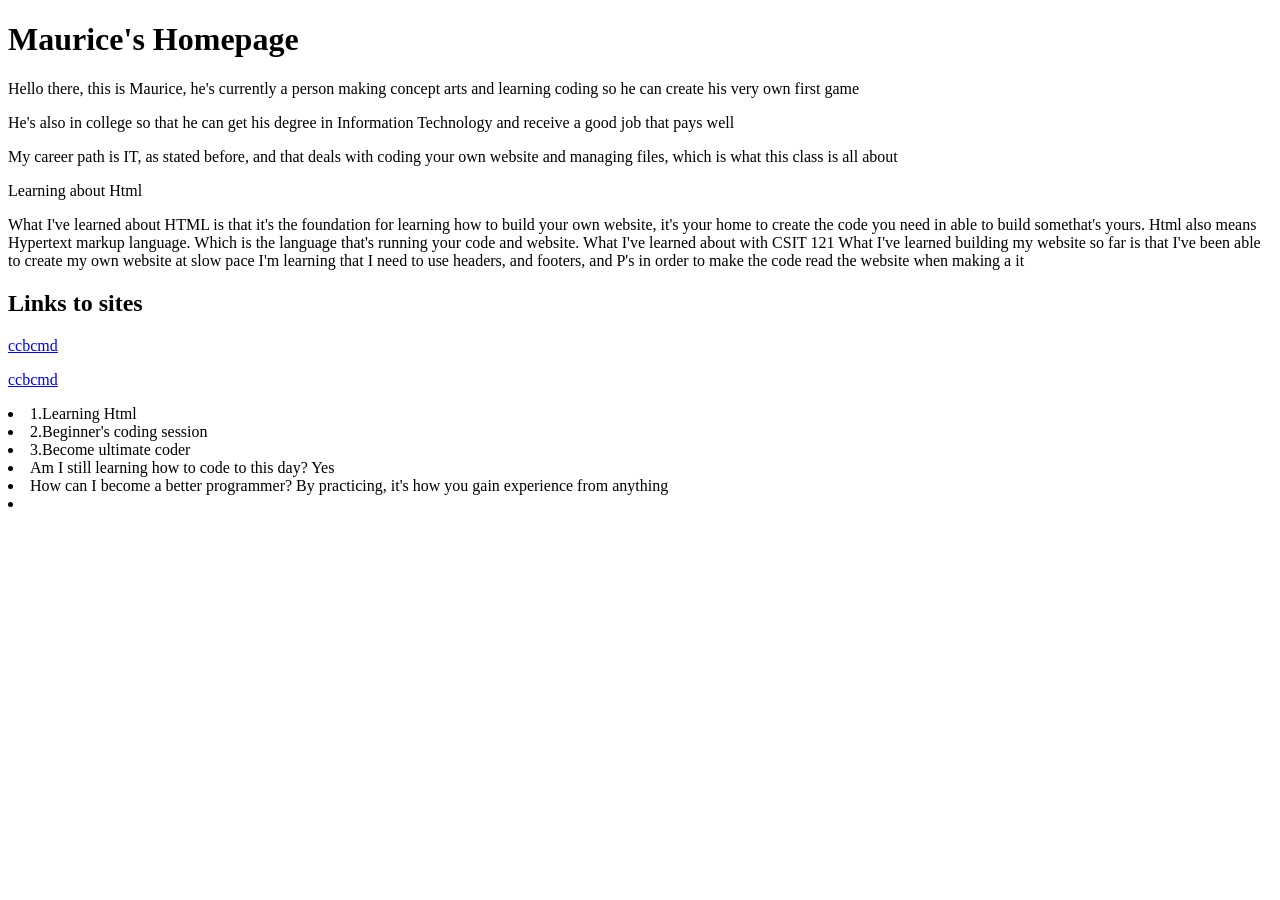
==== lab02/index.html @ 4fe4f182 "Add files via upload" ====
<!DOCTYPE html>
<html lang="en">
<head>
    <meta charset="UTF-8">
    <meta name="viewport" content="width=device-width, initial-scale=1.0">
    <title>Document</title>
</head>
<body>
    <h1>Maurice's Homepage</h1>
    <p>Hello there, this is Maurice, he's currently a person making concept arts and learning coding so he can create his very own first game </p>
    <p>He's also in college so that he can get his degree in Information Technology and receive a good job that pays well</p>
    <p>My career path is IT, as stated before, and that deals with coding your own website and managing files, which is what this class is all about</p>
</body>

</html>
<body>
<ui>Learning about Html</ui>
<p>What I've learned about HTML is that it's the foundation for learning how to build your own website, it's your home to create the code you need in able to build somethat's yours.
Html also means Hypertext markup language. Which is the language that's running your code and website.
</header>
</body>

<body>
<ui>What I've learned about with CSIT 121</ui>
 <ui>What I've learned building my website so far is that I've been able to create my own website at slow pace</ui>
 <ui>I'm learning that I need to use headers, and footers, and P's in order to make the code read the website when making a it</ui>
 </html>

 <html>
<body>
<footer>
    <section>
    <h2>Links to sites</h2>
    <p><a href=https://opencontent.ccbcmd.edu/csit121/chapter/structuring-text target="_blank">ccbcmd</a></p>
    <p><a href="https://opencontent.ccbcmd.edu/csit121/chapter/introduction-to-html-basics/ " target="_blank">ccbcmd</a></p>
  </footer>
 </body>
 </html>

 <html>
 <body>
 <ui>
    <li>1.Learning Html</li>
    <li>2.Beginner's coding session</li>
    <li>3.Become ultimate coder</li>
 </ui>
 
 <ui>
    <li>Am I still learning how to code to this day? Yes</li>
    <li>How can I become a better programmer? By practicing, it's how you gain experience from anything</li>
    <li></li>
 </ui>
 </body>
 </html>
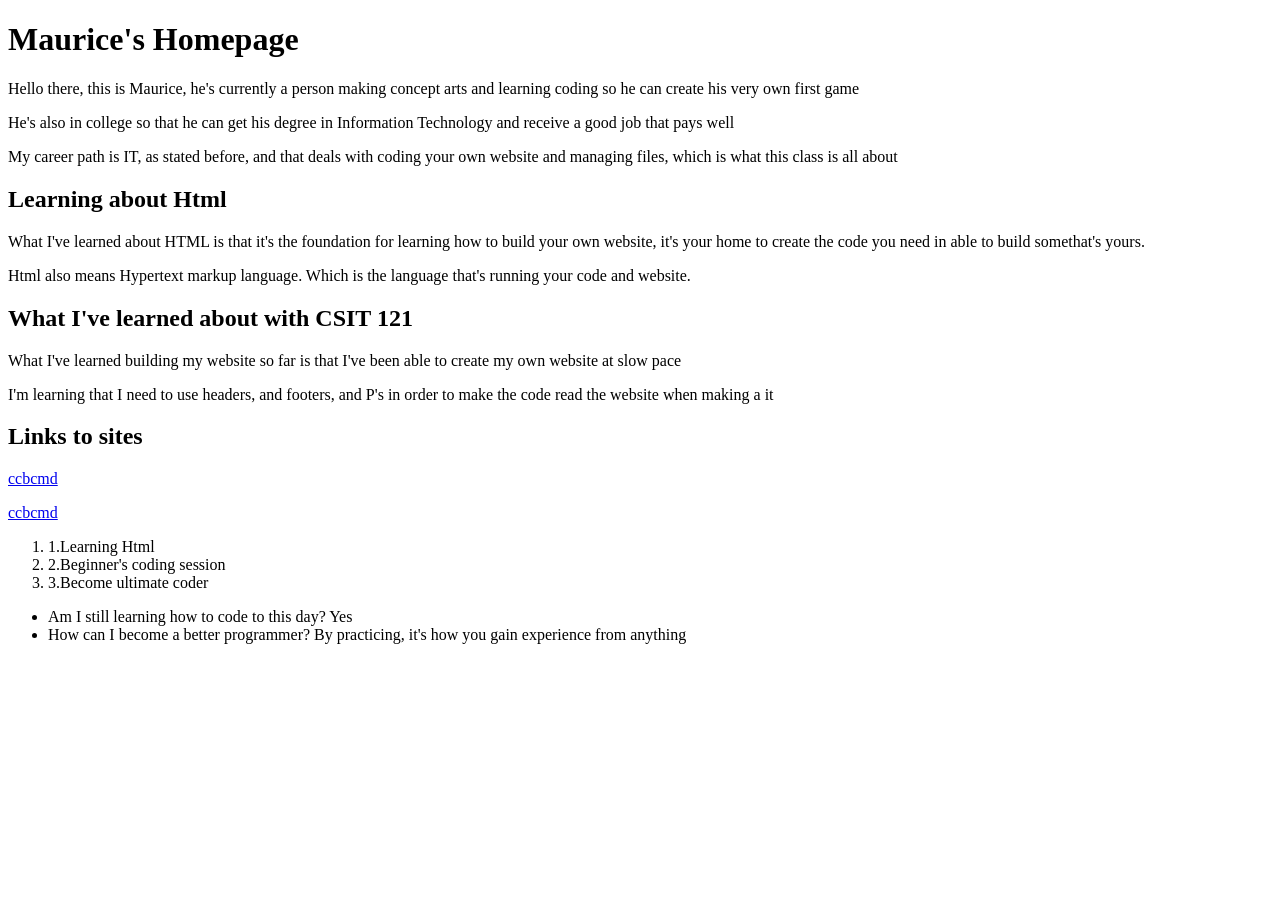
==== commit 23bc0677: "Add files via upload" ====
--- a/lab02/index.html
+++ b/lab02/index.html
@@ -10,45 +10,32 @@
     <p>Hello there, this is Maurice, he's currently a person making concept arts and learning coding so he can create his very own first game </p>
     <p>He's also in college so that he can get his degree in Information Technology and receive a good job that pays well</p>
     <p>My career path is IT, as stated before, and that deals with coding your own website and managing files, which is what this class is all about</p>
+
+    <h2>Learning about Html</h2>
+    <p>What I've learned about HTML is that it's the foundation for learning how to build your own website, it's your home to create the code you need in able to build somethat's yours.</p>
+    <p>Html also means Hypertext markup language. Which is the language that's running your code and website.</p>
+
+    <h2>What I've learned about with CSIT 121</h2>
+    <p>What I've learned building my website so far is that I've been able to create my own website at slow pace</p>
+    <p>I'm learning that I need to use headers, and footers, and P's in order to make the code read the website when making a it</p>
+
+    <footer>
+        <section>
+            <h2>Links to sites</h2>
+            <p><a href="https://opencontent.ccbcmd.edu/csit121/chapter/structuring-text" target="_blank">ccbcmd</a></p>
+            <p><a href="https://opencontent.ccbcmd.edu/csit121/chapter/introduction-to-html-basics/" target="_blank">ccbcmd</a></p>
+        </section>
+    </footer>
+
+    <ol>
+        <li>1.Learning Html</li>
+        <li>2.Beginner's coding session</li>
+        <li>3.Become ultimate coder</li>
+    </ol>
+
+    <ul>
+        <li>Am I still learning how to code to this day? Yes</li>
+        <li>How can I become a better programmer? By practicing, it's how you gain experience from anything</li>
+    </ul>
 </body>
-
-</html>
-<body>
-<ui>Learning about Html</ui>
-<p>What I've learned about HTML is that it's the foundation for learning how to build your own website, it's your home to create the code you need in able to build somethat's yours.
-Html also means Hypertext markup language. Which is the language that's running your code and website.
-</header>
-</body>
-
-<body>
-<ui>What I've learned about with CSIT 121</ui>
- <ui>What I've learned building my website so far is that I've been able to create my own website at slow pace</ui>
- <ui>I'm learning that I need to use headers, and footers, and P's in order to make the code read the website when making a it</ui>
- </html>
-
- <html>
-<body>
-<footer>
-    <section>
-    <h2>Links to sites</h2>
-    <p><a href=https://opencontent.ccbcmd.edu/csit121/chapter/structuring-text target="_blank">ccbcmd</a></p>
-    <p><a href="https://opencontent.ccbcmd.edu/csit121/chapter/introduction-to-html-basics/ " target="_blank">ccbcmd</a></p>
-  </footer>
- </body>
- </html>
-
- <html>
- <body>
- <ui>
-    <li>1.Learning Html</li>
-    <li>2.Beginner's coding session</li>
-    <li>3.Become ultimate coder</li>
- </ui>
- 
- <ui>
-    <li>Am I still learning how to code to this day? Yes</li>
-    <li>How can I become a better programmer? By practicing, it's how you gain experience from anything</li>
-    <li></li>
- </ui>
- </body>
- </html>+</html>
